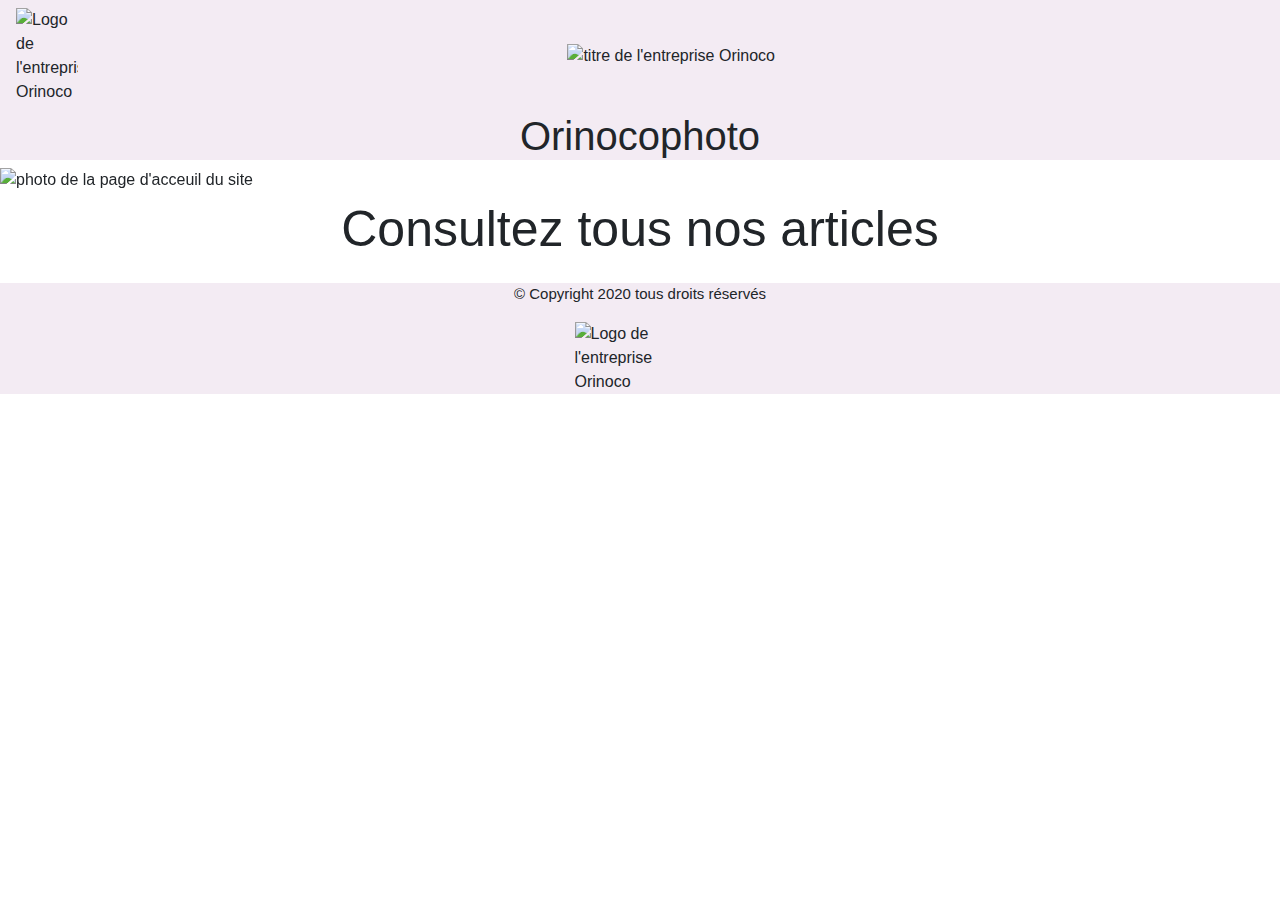
==== index.html @ c5aff1f9 "first" ====
<!DOCTYPE html>
<html lang="fr">
    <head>
        <meta charset="UTF-8">
        <meta name="viewport" content="width=device-width, initial-scale=1.0">
        <meta name="description" content="Orinoco est le site de référence de vente des appareils photos vintage">
        <meta name="robots" content="index, follow">
        <meta name="twitter:description" content="Orinoco est le site de référence de vente des appareils photos vintage">
        <meta property="og:title" content="Orinoco"/>
        <meta property="og:type" content="website"/>
        <meta property="og:description" content="Orinoco est le site de référence de vente des appareils photos vintage">
        <title>Oricono</title>
        <link rel="stylesheet" href="bootstrap-4.4.1/scss/bootstrap.css">
        <link rel="stylesheet" href="https://pro.fontawesome.com/releases/v5.10.0/css/all.css" integrity="sha384-AYmEC3Yw5cVb3ZcuHtOA93w35dYTsvhLPVnYs9eStHfGJvOvKxVfELGroGkvsg+p" crossorigin="anonymous"/>
        <link rel="stylesheet" href="style.css">
    </head>
    <body>
        <div class="container-fluid" id="global">
            <header id="head">
                <div class="row">
                    <div class="col">
                        <nav class="navbar navbar-light">
                            <img  id="logo" src="images/chario.png" alt="Logo de l'entreprise Orinoco">
                            <img  id="title" src="images/OrinocoT.png" alt="titre de l'entreprise Orinoco">
                            <form class="form-inline">
                                <a id="panier" href="html/panier.html"><i class="fas fa-shopping-bag bag"></i></a>
                            </form>
                        </nav>
                    </div>
                </div>
            </header>
            <div class="row">
                <div class="col">
                    <h1>Orinocophoto</h1>
                </div>
            </div>
            <div class="carousel slide" data-ride="carousel">
                <div class="carousel-inner">
                   <div class="carousel-item active">
                      <img src= "images/autres/appareil-photo-vintage1.jpg" class="d-block w-100" alt="photo de la page d'acceuil du site">
                   </div>
                </div>
            </div>
            <p id="consult">Consultez tous nos articles</p>
            <footer id="foot">
                <div class="row" id="flex3">
                    <p id="copy">© Copyright 2020 tous droits réservés</p>
                </div>
                <div class="row" id="flex4">
                    <img src="images/Orinoco.png" alt="Logo de l'entreprise Orinoco">
                </div>
            </footer>
        </div>
        <script src="index.js"></script>
    </body>
</html>
---- style.css ----
html, body {
  height: 100%;
  width: 100%;
  overflow-x: hidden;
}

.container-fluid {
  margin: 0;
  padding: 0;
  width: 100%;
  height: 100%;
}

#logo, #logo2 {
  width: 5%;
}

#navpan {
  display: -webkit-box;
  display: -ms-flexbox;
  display: flex;
  -webkit-box-pack: center;
      -ms-flex-pack: center;
          justify-content: center;
}

h1 {
  text-align: center;
  background-color: #f3ebf3;
}

#panier {
  color: black;
  font-size: 1.2em;
}

.bag {
  font-size: 2.7em;
  margin-bottom: 35px;
  color: #ae72eb;
}

.bag:hover {
  color: #7336b1;
}

h3 {
  font-size: 2.6em;
}

#ref {
  font-size: .6em;
}

.buttons {
  margin-bottom: 5%;
}

#Acceuil {
  width: 100%;
}

.navbar {
  background-color: #f3ebf3;
}

#image {
  width: 100%;
  position: absolute;
  display: block;
}

#consult {
  text-align: center;
  font-size: 50px;
}

p {
  font-size: 1.4em;
}

#copy {
  font-size: 15px;
  font-family: Arial, Helvetica, sans-serif;
}

.proDiv {
  text-align: center;
  border-bottom: 1px solid black;
}

#layDiv {
  text-align: center;
}

.buttons {
  width: 25%;
  height: 7.5%;
  font-size: 1.8em;
}

.buttons:hover {
  background-color: #d392ec;
  color: springgreen;
}

.buttons:hover:active {
  background-color: #9659f8;
  color: palegreen;
}

#quantity {
  padding-bottom: 3%;
}

#flex3 {
  display: -webkit-box;
  display: -ms-flexbox;
  display: flex;
  -webkit-box-pack: center;
      -ms-flex-pack: center;
          justify-content: center;
  background-color: #f3ebf3;
  -webkit-box-align: center;
      -ms-flex-align: center;
          align-items: center;
}

#flex4 {
  display: -webkit-box;
  display: -ms-flexbox;
  display: flex;
  -webkit-box-pack: center;
      -ms-flex-pack: center;
          justify-content: center;
  background-color: #f3ebf3;
}

#flex4 img {
  width: 10%;
}

#buttonDiv {
  text-align: center;
  margin-bottom: 4%;
}

.moinq {
  margin-right: 5%;
}

.plus {
  margin-left: 5%;
}

#total {
  font-size: 1.4em;
  font-weight: bolder;
}

#panierVide {
  text-align: center;
  margin-bottom: 1.5%;
}

#h2 {
  text-align: center;
}

#h3 {
  text-align: center;
}

#ima {
  margin-right: 15%;
}

.form-group {
  margin: auto;
}

#final {
  margin-top: 2%;
  margin-bottom: 2%;
}

#submit {
  margin-top: 2%;
  margin-bottom: 2%;
}

#confirm {
  text-align: center;
}

#total {
  text-align: center;
  margin-left: auto;
  margin-right: auto;
  width: 15%;
  margin-bottom: 2%;
}

#table {
  text-align: center;
}

#somme {
  height: 10%;
}

.plus {
  margin-left: 10%;
}

.moins {
  margin-right: 10%;
}

#bravo, #merci {
  font-family: 'Franklin Gothic Medium', 'Arial Narrow', Arial, sans-serif;
}

#return {
  text-align: center;
}

@media screen and (max-width: 756px) {
  #title {
    width: 40%;
  }
  h1 {
    font-size: 1em;
  }
  #panier {
    font-size: .5em;
  }
  #consult {
    font-size: 1.3em;
  }
  h3 {
    font-size: 1.2em;
  }
  p {
    font-size: .6em;
  }
  .buttons {
    font-size: .5em;
  }
  #copy {
    font-size: .4em;
  }
}
/*# sourceMappingURL=style.css.map */
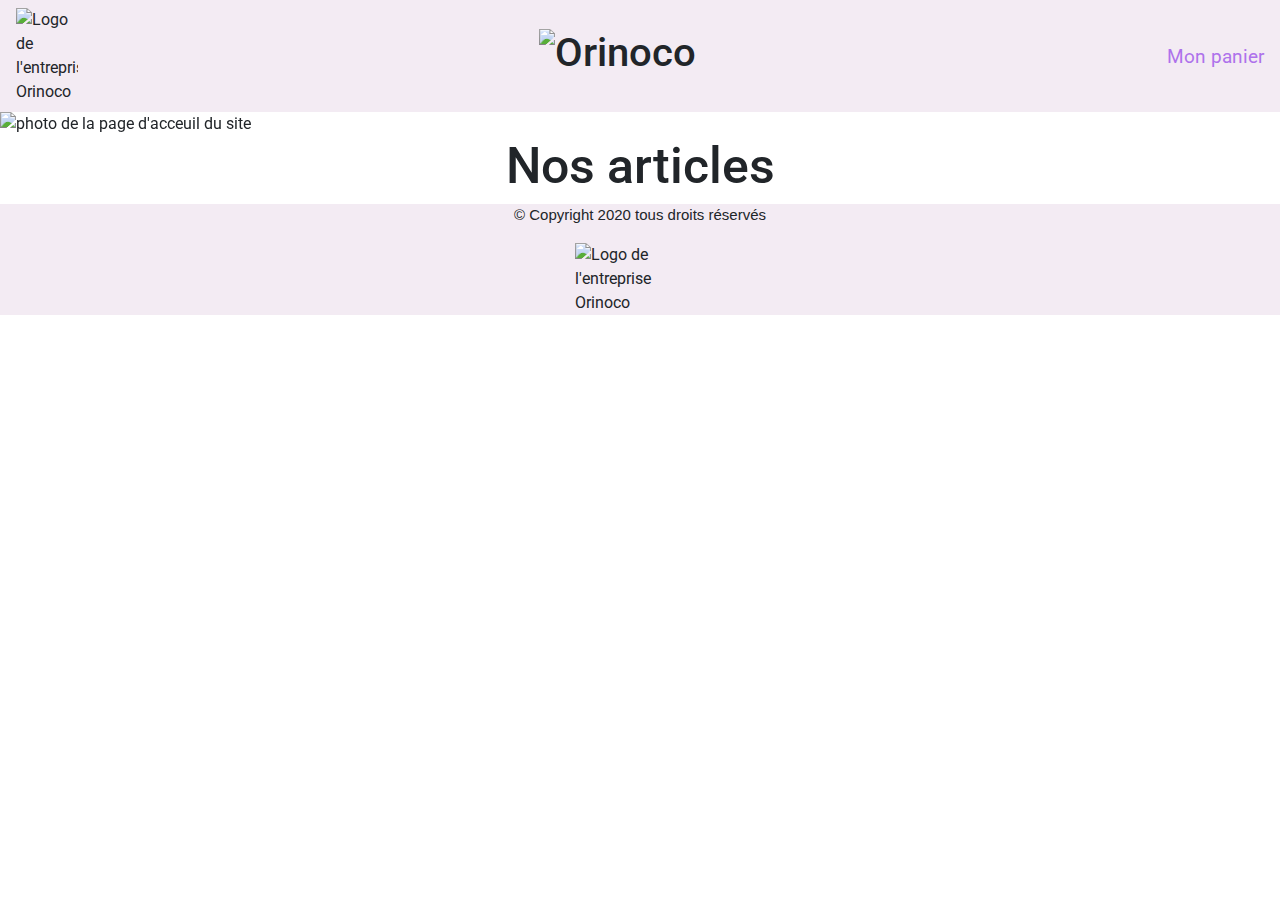
==== commit 17a611a0: "mise a jour css" ====
--- a/index.html
+++ b/index.html
@@ -10,6 +10,7 @@
         <meta property="og:type" content="website"/>
         <meta property="og:description" content="Orinoco est le site de référence de vente des appareils photos vintage">
         <title>Oricono</title>
+        <link href="https://fonts.googleapis.com/css2?family=Monoton&family=Roboto&display=swap" rel="stylesheet">
         <link rel="stylesheet" href="bootstrap-4.4.1/scss/bootstrap.css">
         <link rel="stylesheet" href="https://pro.fontawesome.com/releases/v5.10.0/css/all.css" integrity="sha384-AYmEC3Yw5cVb3ZcuHtOA93w35dYTsvhLPVnYs9eStHfGJvOvKxVfELGroGkvsg+p" crossorigin="anonymous"/>
         <link rel="stylesheet" href="style.css">
@@ -19,21 +20,16 @@
             <header id="head">
                 <div class="row">
                     <div class="col">
-                        <nav class="navbar navbar-light">
+                        <nav class="navbar navbar-light" id="navflex">
                             <img  id="logo" src="images/chario.png" alt="Logo de l'entreprise Orinoco">
-                            <img  id="title" src="images/OrinocoT.png" alt="titre de l'entreprise Orinoco">
+                            <h1><img  id="title" src="images/OrinocoT.png" alt="Orinoco"></h1>
                             <form class="form-inline">
-                                <a id="panier" href="html/panier.html"><i class="fas fa-shopping-bag bag"></i></a>
+                                <a id="panier" href="html/panier.html"><i class="fas fa-shopping-bag bag"></i>Mon panier</a>
                             </form>
                         </nav>
                     </div>
                 </div>
             </header>
-            <div class="row">
-                <div class="col">
-                    <h1>Orinocophoto</h1>
-                </div>
-            </div>
             <div class="carousel slide" data-ride="carousel">
                 <div class="carousel-inner">
                    <div class="carousel-item active">
@@ -41,7 +37,7 @@
                    </div>
                 </div>
             </div>
-            <p id="consult">Consultez tous nos articles</p>
+            <h2 id="consult">Nos articles</h2>
             <footer id="foot">
                 <div class="row" id="flex3">
                     <p id="copy">© Copyright 2020 tous droits réservés</p>
--- a/style.css
+++ b/style.css
@@ -1,7 +1,41 @@
+@media screen and (max-width: 756px) {
+  #title, #title2 {
+    width: 60%;
+  }
+  h1 {
+    font-size: 1em;
+  }
+  #panier {
+    font-size: .5em;
+  }
+  .bag {
+    font-size: 2em;
+  }
+  #consult {
+    font-size: 1.3em;
+  }
+  h3 {
+    font-size: 1.2em;
+  }
+  p {
+    font-size: .6em;
+  }
+  #imgproduct {
+    width: 300px;
+  }
+  .buttons {
+    font-size: .5em;
+  }
+  #copy {
+    font-size: .4em;
+  }
+}
+
 html, body {
   height: 100%;
   width: 100%;
   overflow-x: hidden;
+  font-family: 'Roboto' , cursive;
 }
 
 .container-fluid {
@@ -25,18 +59,24 @@
 }
 
 h1 {
-  text-align: center;
-  background-color: #f3ebf3;
+  background-color: #f3ebf3;
+  text-align: center;
 }
 
 #panier {
-  color: black;
   font-size: 1.2em;
+  color: #ae72eb;
+}
+
+#panier:hover {
+  color: #7336b1;
+  text-decoration: none;
 }
 
 .bag {
-  font-size: 2.7em;
+  font-size: 1.2em;
   margin-bottom: 35px;
+  margin-right: 10px;
   color: #ae72eb;
 }
 
@@ -44,24 +84,38 @@
   color: #7336b1;
 }
 
+.photos {
+  border-top-left-radius: 10%;
+  border-top-right-radius: 10%;
+}
+
+.Prices {
+  border: 1px solid #000;
+  background-color: #f7e8f7;
+  width: 59%;
+  margin-left: auto;
+  margin-right: auto;
+}
+
 h3 {
   font-size: 2.6em;
+  font-family: monoton;
 }
 
 #ref {
   font-size: .6em;
 }
 
-.buttons {
-  margin-bottom: 5%;
-}
-
 #Acceuil {
   width: 100%;
 }
 
 .navbar {
   background-color: #f3ebf3;
+}
+
+.perso {
+  font-size: 1em;
 }
 
 #image {
@@ -84,9 +138,38 @@
   font-family: Arial, Helvetica, sans-serif;
 }
 
+.Largeur {
+  width: 50%;
+  margin-left: auto;
+  margin-right: auto;
+}
+
+#divNumber0 {
+  background-color: #ebd6fc;
+}
+
+#divNumber1 {
+  background-color: #f8c4ff;
+}
+
+#divNumber2 {
+  background-color: #cb93da;
+}
+
+#divNumber3 {
+  background-color: #d1baf8;
+}
+
+#divNumber4 {
+  background-color: #c1c0fd;
+}
+
 .proDiv {
   text-align: center;
-  border-bottom: 1px solid black;
+  background-color: #b3f8e5;
+  border: 1px solid #000;
+  margin-bottom: 2%;
+  border-radius: 10%;
 }
 
 #layDiv {
@@ -94,9 +177,10 @@
 }
 
 .buttons {
+  margin-bottom: 5%;
   width: 25%;
   height: 7.5%;
-  font-size: 1.8em;
+  font-size: .9em;
 }
 
 .buttons:hover {
@@ -145,14 +229,6 @@
   margin-bottom: 4%;
 }
 
-.moinq {
-  margin-right: 5%;
-}
-
-.plus {
-  margin-left: 5%;
-}
-
 #total {
   font-size: 1.4em;
   font-weight: bolder;
@@ -209,14 +285,6 @@
   height: 10%;
 }
 
-.plus {
-  margin-left: 10%;
-}
-
-.moins {
-  margin-right: 10%;
-}
-
 #bravo, #merci {
   font-family: 'Franklin Gothic Medium', 'Arial Narrow', Arial, sans-serif;
 }
@@ -224,31 +292,4 @@
 #return {
   text-align: center;
 }
-
-@media screen and (max-width: 756px) {
-  #title {
-    width: 40%;
-  }
-  h1 {
-    font-size: 1em;
-  }
-  #panier {
-    font-size: .5em;
-  }
-  #consult {
-    font-size: 1.3em;
-  }
-  h3 {
-    font-size: 1.2em;
-  }
-  p {
-    font-size: .6em;
-  }
-  .buttons {
-    font-size: .5em;
-  }
-  #copy {
-    font-size: .4em;
-  }
-}
 /*# sourceMappingURL=style.css.map */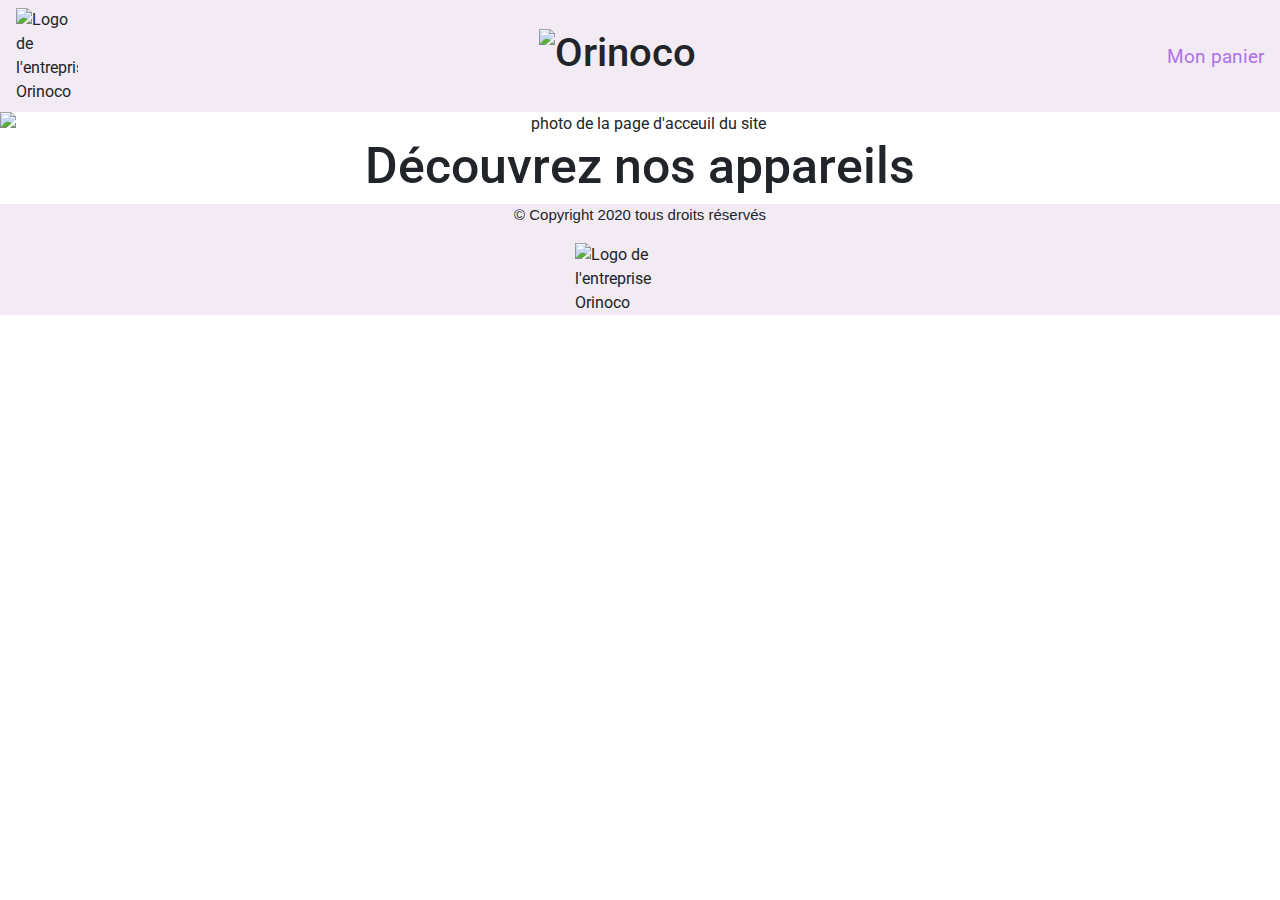
==== commit e7d03ecd: "fonctionalités" ====
--- a/index.html
+++ b/index.html
@@ -30,14 +30,10 @@
                     </div>
                 </div>
             </header>
-            <div class="carousel slide" data-ride="carousel">
-                <div class="carousel-inner">
-                   <div class="carousel-item active">
-                      <img src= "images/autres/appareil-photo-vintage1.jpg" class="d-block w-100" alt="photo de la page d'acceuil du site">
-                   </div>
-                </div>
+            <div class="imgAcceuil">
+                <img src= "images/autres/appareil-photo-vintage1.jpg" class="d-block w-100" alt="photo de la page d'acceuil du site">
             </div>
-            <h2 id="consult">Nos articles</h2>
+            <h2 id="consult">Découvrez nos appareils</h2>
             <footer id="foot">
                 <div class="row" id="flex3">
                     <p id="copy">© Copyright 2020 tous droits réservés</p>
--- a/style.css
+++ b/style.css
@@ -1,39 +1,10 @@
-@media screen and (max-width: 756px) {
-  #title, #title2 {
-    width: 60%;
-  }
-  h1 {
-    font-size: 1em;
-  }
-  #panier {
-    font-size: .5em;
-  }
-  .bag {
-    font-size: 2em;
-  }
-  #consult {
-    font-size: 1.3em;
-  }
-  h3 {
-    font-size: 1.2em;
-  }
-  p {
-    font-size: .6em;
-  }
-  #imgproduct {
-    width: 300px;
-  }
-  .buttons {
-    font-size: .5em;
-  }
-  #copy {
-    font-size: .4em;
-  }
-}
-
+@charset "UTF-8";
+/**************************************************All pages***************************************************/
 html, body {
   height: 100%;
   width: 100%;
+  margin: 0;
+  padding: 0;
   overflow-x: hidden;
   font-family: 'Roboto' , cursive;
 }
@@ -49,20 +20,6 @@
   width: 5%;
 }
 
-#navpan {
-  display: -webkit-box;
-  display: -ms-flexbox;
-  display: flex;
-  -webkit-box-pack: center;
-      -ms-flex-pack: center;
-          justify-content: center;
-}
-
-h1 {
-  background-color: #f3ebf3;
-  text-align: center;
-}
-
 #panier {
   font-size: 1.2em;
   color: #ae72eb;
@@ -84,95 +41,12 @@
   color: #7336b1;
 }
 
-.photos {
-  border-top-left-radius: 10%;
-  border-top-right-radius: 10%;
-}
-
-.Prices {
-  border: 1px solid #000;
-  background-color: #f7e8f7;
-  width: 59%;
-  margin-left: auto;
-  margin-right: auto;
-}
-
-h3 {
-  font-size: 2.6em;
-  font-family: monoton;
-}
-
-#ref {
-  font-size: .6em;
-}
-
-#Acceuil {
-  width: 100%;
-}
-
-.navbar {
-  background-color: #f3ebf3;
-}
-
-.perso {
-  font-size: 1em;
-}
-
-#image {
-  width: 100%;
-  position: absolute;
-  display: block;
-}
-
-#consult {
-  text-align: center;
-  font-size: 50px;
-}
-
 p {
   font-size: 1.4em;
 }
 
-#copy {
-  font-size: 15px;
-  font-family: Arial, Helvetica, sans-serif;
-}
-
-.Largeur {
-  width: 50%;
-  margin-left: auto;
-  margin-right: auto;
-}
-
-#divNumber0 {
-  background-color: #ebd6fc;
-}
-
-#divNumber1 {
-  background-color: #f8c4ff;
-}
-
-#divNumber2 {
-  background-color: #cb93da;
-}
-
-#divNumber3 {
-  background-color: #d1baf8;
-}
-
-#divNumber4 {
-  background-color: #c1c0fd;
-}
-
-.proDiv {
-  text-align: center;
-  background-color: #b3f8e5;
-  border: 1px solid #000;
-  margin-bottom: 2%;
-  border-radius: 10%;
-}
-
-#layDiv {
+.imgAcceuil {
+  position: relative;
   text-align: center;
 }
 
@@ -193,8 +67,10 @@
   color: palegreen;
 }
 
-#quantity {
-  padding-bottom: 3%;
+footer {
+  bottom: 0;
+  left: 0;
+  right: 0;
 }
 
 #flex3 {
@@ -224,9 +100,142 @@
   width: 10%;
 }
 
+/***************************************************Index.html******************************************************/
+#navpan {
+  display: -webkit-box;
+  display: -ms-flexbox;
+  display: flex;
+  -webkit-box-pack: center;
+      -ms-flex-pack: center;
+          justify-content: center;
+}
+
+h1 {
+  background-color: #f3ebf3;
+  text-align: center;
+}
+
+#consult {
+  text-align: center;
+  font-size: 50px;
+}
+
+.Largeur {
+  width: 50%;
+  margin-left: auto;
+  margin-right: auto;
+}
+
+#divNumber0 {
+  background-color: #ebd6fc;
+}
+
+#divNumber1 {
+  background-color: #f8c4ff;
+}
+
+#divNumber2 {
+  background-color: #cb93da;
+}
+
+#divNumber3 {
+  background-color: #d1baf8;
+}
+
+#divNumber4 {
+  background-color: #c1c0fd;
+}
+
+.proDiv {
+  text-align: center;
+  background-color: #b3f8e5;
+  border: 1px solid #000;
+  margin-bottom: 2%;
+  border-radius: 10%;
+}
+
+.photos {
+  border-top-left-radius: 10%;
+  border-top-right-radius: 10%;
+}
+
+.Prices {
+  border: 1px solid #000;
+  background-color: #f7e8f7;
+  width: 59%;
+  margin-left: auto;
+  margin-right: auto;
+}
+
+h3 {
+  font-size: 2.6em;
+  font-family: monoton;
+}
+
+/**************************************************Produits.html****************************************************/
+.h2 {
+  font-family: monoton;
+  font-size: 3em;
+}
+
+#reférence {
+  font-size: .7em;
+}
+
+#Acceuil {
+  width: 100%;
+}
+
+.navbar {
+  background-color: #f3ebf3;
+}
+
+.perso {
+  font-size: 1em;
+}
+
+#imgproduct {
+  border-radius: 20%;
+}
+
+select {
+  margin-bottom: 2%;
+}
+
+#image {
+  width: 100%;
+  position: absolute;
+  display: block;
+}
+
+#copy {
+  font-size: 15px;
+  font-family: Arial, Helvetica, sans-serif;
+}
+
+#layDiv {
+  text-align: center;
+}
+
+#quantity {
+  padding-bottom: 3%;
+}
+
 #buttonDiv {
   text-align: center;
   margin-bottom: 4%;
+}
+
+/**********************************************Panier.html************************************************************/
+#table {
+  margin-top: 5%;
+}
+
+#form {
+  width: 90%;
+  margin-left: auto;
+  margin-right: auto;
+  margin-bottom: 2%;
 }
 
 #total {
@@ -277,6 +286,10 @@
   margin-bottom: 2%;
 }
 
+.nb {
+  color: #000;
+}
+
 #table {
   text-align: center;
 }
@@ -289,7 +302,259 @@
   font-family: 'Franklin Gothic Medium', 'Arial Narrow', Arial, sans-serif;
 }
 
+/*************************************************Confirmation***********************************************************/
+#recapDiv {
+  margin-left: auto;
+  margin-right: auto;
+  text-align: center;
+}
+
 #return {
-  text-align: center;
+  margin-bottom: 2.5%;
+  margin-top: 2%;
+}
+
+#bravo {
+  text-align: center;
+  margin-top: 10%;
+  font-family: 'Dancing Script', cursive;
+  font-size: 2.5em;
+  margin-bottom: 10%;
+}
+
+#recap {
+  text-align: center;
+  font-family: 'Dancing Script', cursive;
+  margin-bottom: 10%;
+  font-size: 1.7em;
+}
+
+#merci {
+  text-align: center;
+  font-family: 'Dancing Script', cursive;
+  margin-top: 5%;
+  margin-left: 9%;
+  white-space: nowrap;
+  font-size: 1.25em;
+}
+
+#prixFinal {
+  text-align: center;
+  margin-bottom: 10%;
+  font-size: 1.7em;
+  margin-left: 10%;
+}
+
+#lastImage {
+  position: relative;
+  text-align: center;
+  font-family: 'Dancing Script', cursive;
+  font-size: 2em;
+}
+
+#sectionText {
+  position: absolute;
+  top: 54%;
+  left: 45%;
+  -webkit-transform: translate(-50%, -50%);
+          transform: translate(-50%, -50%);
+}
+
+span {
+  color: #c586f0;
+}
+
+/***********************************************Smartphone layout**************************************************/
+@media screen and (min-width: 319px) and (max-width: 767px) {
+  .navbar {
+    display: -webkit-box;
+    display: -ms-flexbox;
+    display: flex;
+    -ms-flex-pack: distribute;
+        justify-content: space-around;
+  }
+  #title, #titleP, #title2 {
+    width: 50%;
+    margin-left: 25%;
+  }
+  #deleteAll {
+    width: 130px;
+  }
+  #btnCont {
+    width: 190px;
+    font-size: 1em;
+  }
+  #logo {
+    width: 5%;
+  }
+  #h3 {
+    font-size: 1.5em;
+  }
+  th, td {
+    font-size: .7em;
+  }
+  .images {
+    width: 30px;
+  }
+  #title2 {
+    width: 60%;
+  }
+  #layDiv {
+    margin-top: 10%;
+  }
+  h1 {
+    font-size: 1em;
+  }
+  #panier {
+    font-size: .5em;
+  }
+  .bag {
+    font-size: 2em;
+  }
+  .photos {
+    width: 100px;
+  }
+  .Largeur {
+    width: 350px;
+  }
+  .Prices {
+    font-size: .7em;
+  }
+  .perso {
+    font-size: .6em;
+  }
+  #consult {
+    font-size: 1.3em;
+  }
+  h3 {
+    font-size: 1.2em;
+    margin-top: 2%;
+  }
+  p {
+    font-size: .6em;
+  }
+  #imgproduct {
+    width: 300px;
+  }
+  .buttons {
+    font-size: .5em;
+  }
+  #copy {
+    font-size: .4em;
+  }
+  /************************************************************Confirmation smart layout************************************/
+  #return {
+    margin-bottom: 2.5%;
+    margin-top: 2%;
+    width: 120px;
+    font-size: .5em;
+  }
+  #bravo {
+    text-align: center;
+    margin-top: 2%;
+    font-family: 'Dancing Script', cursive;
+    font-size: 1.9em;
+    margin-bottom: 10%;
+  }
+  #recap {
+    text-align: center;
+    font-family: 'Dancing Script', cursive;
+    margin-bottom: 10%;
+    font-size: 1.7em;
+  }
+  #merci {
+    text-align: center;
+    font-family: 'Dancing Script', cursive;
+    margin-top: 3%;
+    margin-left: 9%;
+    white-space: nowrap;
+    font-size: 1.15em;
+  }
+  #prixFinal {
+    text-align: center;
+    margin-bottom: 10%;
+    font-size: 1.5em;
+    margin-left: 10%;
+  }
+  #lastImage {
+    position: relative;
+    text-align: center;
+    font-family: 'Dancing Script', cursive;
+    font-size: .7em;
+  }
+  #sectionText {
+    position: absolute;
+    top: 54%;
+    left: 45%;
+    -webkit-transform: translate(-50%, -50%);
+            transform: translate(-50%, -50%);
+  }
+}
+
+@media screen and (min-width: 768px) and (max-width: 992px) {
+  h3 {
+    margin-top: 2%;
+  }
+  .Largeur {
+    width: 70%;
+  }
+  #deleteAll {
+    width: 190px;
+    font-size: 1.4em;
+  }
+  #btnCont {
+    width: 250px;
+    font-size: 1.4em;
+  }
+  #submit {
+    width: 270px;
+    font-size: 1.3em;
+  }
+  #return {
+    margin-bottom: 2.5%;
+    margin-top: 2%;
+    width: 120px;
+    font-size: .5em;
+  }
+  #bravo {
+    text-align: center;
+    margin-top: 2%;
+    font-family: 'Dancing Script', cursive;
+    font-size: 3.9em;
+    margin-bottom: 10%;
+  }
+  #recap {
+    text-align: center;
+    font-family: 'Dancing Script', cursive;
+    margin-bottom: 10%;
+    font-size: 2.7em;
+  }
+  #merci {
+    text-align: center;
+    font-family: 'Dancing Script', cursive;
+    margin-top: 3%;
+    margin-left: 9%;
+    white-space: nowrap;
+    font-size: 2.15em;
+  }
+  #prixFinal {
+    text-align: center;
+    margin-bottom: 10%;
+    font-size: 2.5em;
+    margin-left: 10%;
+  }
+  #lastImage {
+    position: relative;
+    text-align: center;
+    font-family: 'Dancing Script', cursive;
+    font-size: .7em;
+  }
+  #sectionText {
+    position: absolute;
+    top: 54%;
+    left: 45%;
+    -webkit-transform: translate(-50%, -50%);
+            transform: translate(-50%, -50%);
+  }
 }
 /*# sourceMappingURL=style.css.map */